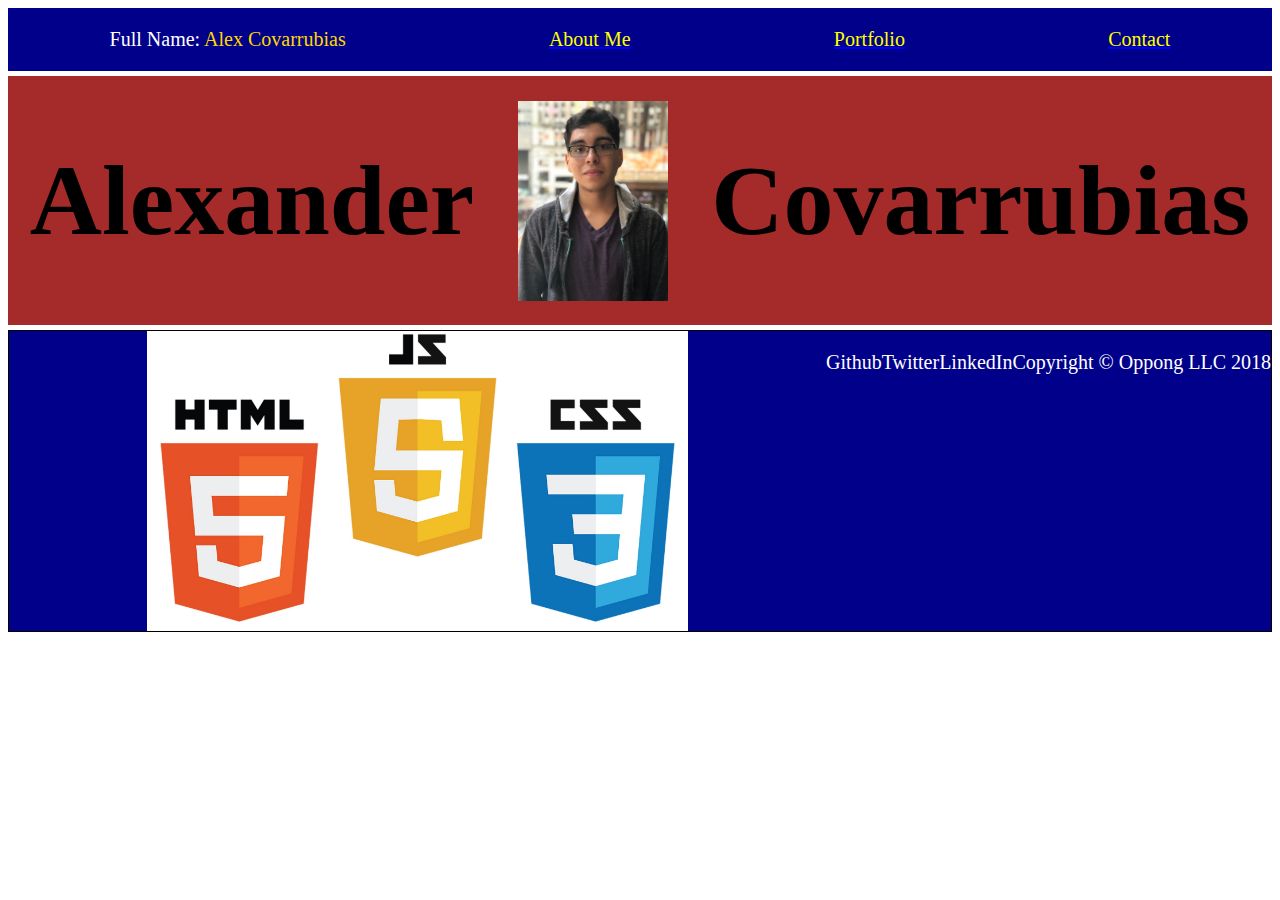
==== index.html @ e3546a3f "start of portfolio" ====
<!DOCTYPE html>
<html>

<head>
    <link rel="stylesheet" type="text/css" href="style.css">
    <title>Portfolio</title>
</head>

<body>
    <div class="row footer">
        <p>Full Name:<span class="name"> Alex Covarrubias </span></p>
        <a href="aboutMe.html">
            <p id="info"> About Me </p>
        </a>
        <a href="https//placeholder.com">
            <p id="pflio">Portfolio</p>
        </a>
        <a href="https//placeholder.com">
            <p id="contact">Contact</p>
        </a>
    </div>
    <div class="row mid">
        <h1>Alexander</h1>
        <img class="headshot" src="alex.jpg">
        <h1>Covarrubias</h1>
    </div>
    <div class="row aboutme">
        <img class = "mainpic" src="mainpic.jpeg">
    <div class="row contact">
        <p>Github</p>
        <p>Twitter</p>
        <p>LinkedIn</p>
    </div>
    <div class="row footer">
        <p>Copyright © Oppong LLC 2018</p>
    </div>
</body>

</html>
---- style.css ----
h1 {
color:black;
}
.row{   
    background-color:darkblue;
    color:white;
    font-size:20px;
    display:flex;
    justify-content:space-around;
}
.headshot{
    width:150px; 
    height:200px;
}
.mid{
    background-color:brown;
    color:black;
    align-items:center;
    font-size:50px;
    margin-top:5px;
    margin-bottom:5px;
}
.aboutme{
    border:1px solid black;   
}
.name {
 color:gold;   
}
#info {
    color:yellow;
}
#pflio {
    color:yellow;
}
#contact {
    color:yellow;
}
.mainpic {
    height:300px;
    margin-left:auto;
    margin-right:auto;
}
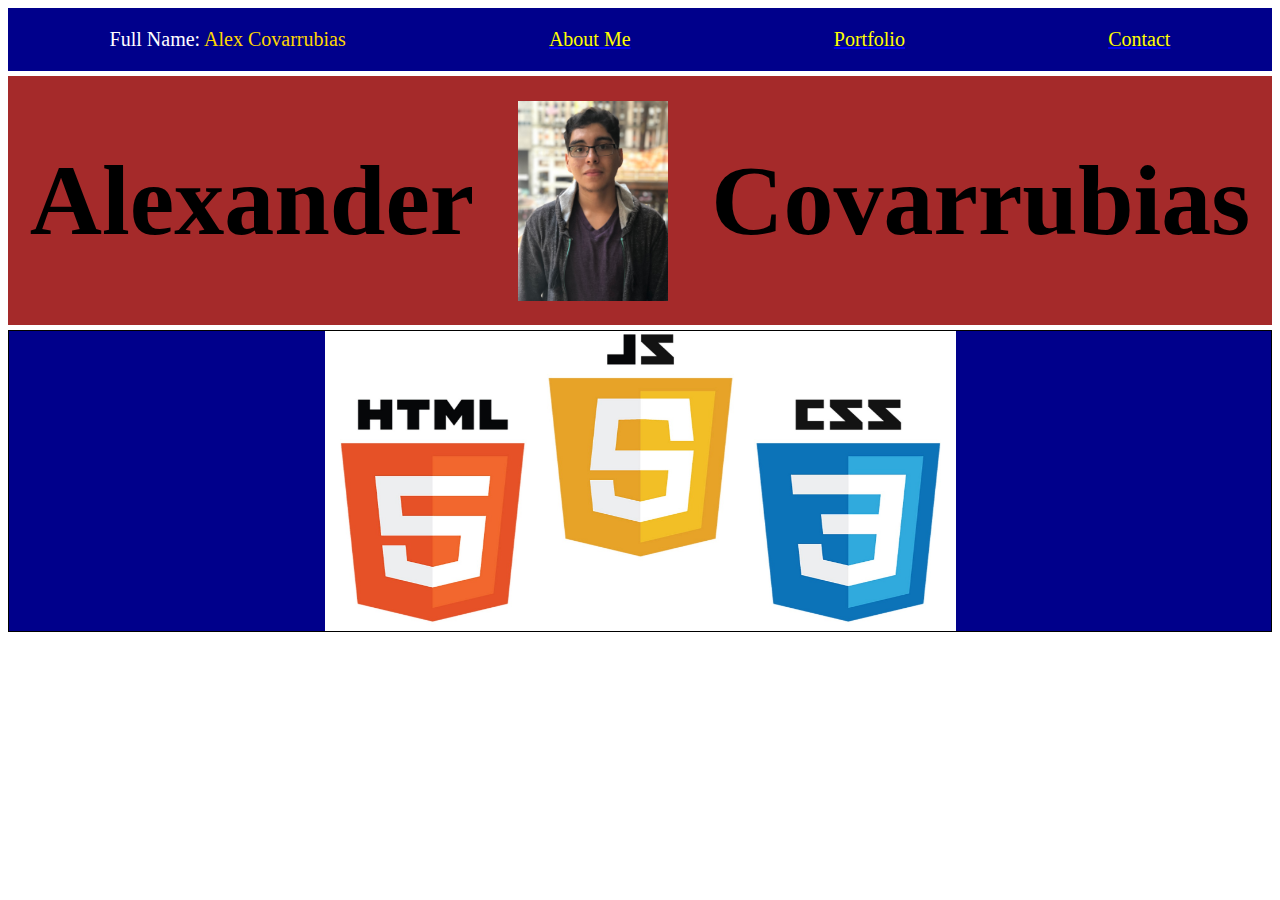
==== commit 790a9ccf: "linked portfolio and contact" ====
--- a/index.html
+++ b/index.html
@@ -12,14 +12,14 @@
         <a href="aboutMe.html">
             <p id="info"> About Me </p>
         </a>
-        <a href="https//placeholder.com">
+        <a href="portfolio.html">
             <p id="pflio">Portfolio</p>
         </a>
-        <a href="https//placeholder.com">
+        <a href="contact.html">
             <p id="contact">Contact</p>
         </a>
     </div>
-    <div class="row mid">
+    <div id="me" class="row mid">
         <h1>Alexander</h1>
         <img class="headshot" src="alex.jpg">
         <h1>Covarrubias</h1>
@@ -27,12 +27,12 @@
     <div class="row aboutme">
         <img class = "mainpic" src="mainpic.jpeg">
     <div class="row contact">
-        <p>Github</p>
-        <p>Twitter</p>
-        <p>LinkedIn</p>
+        <p></p>
+        <p></p>
+        <p></p>
     </div>
     <div class="row footer">
-        <p>Copyright © Oppong LLC 2018</p>
+        <p></p>
     </div>
 </body>
 
--- a/style.css
+++ b/style.css
@@ -37,6 +37,9 @@
 }
 .mainpic {
     height:300px;
-    margin-left:auto;
-    margin-right:auto;
-}+    display: block;
+    margin-left: auto;
+    margin-right: auto;
+    width: 50%;
+    margin-top:auto;
+}
